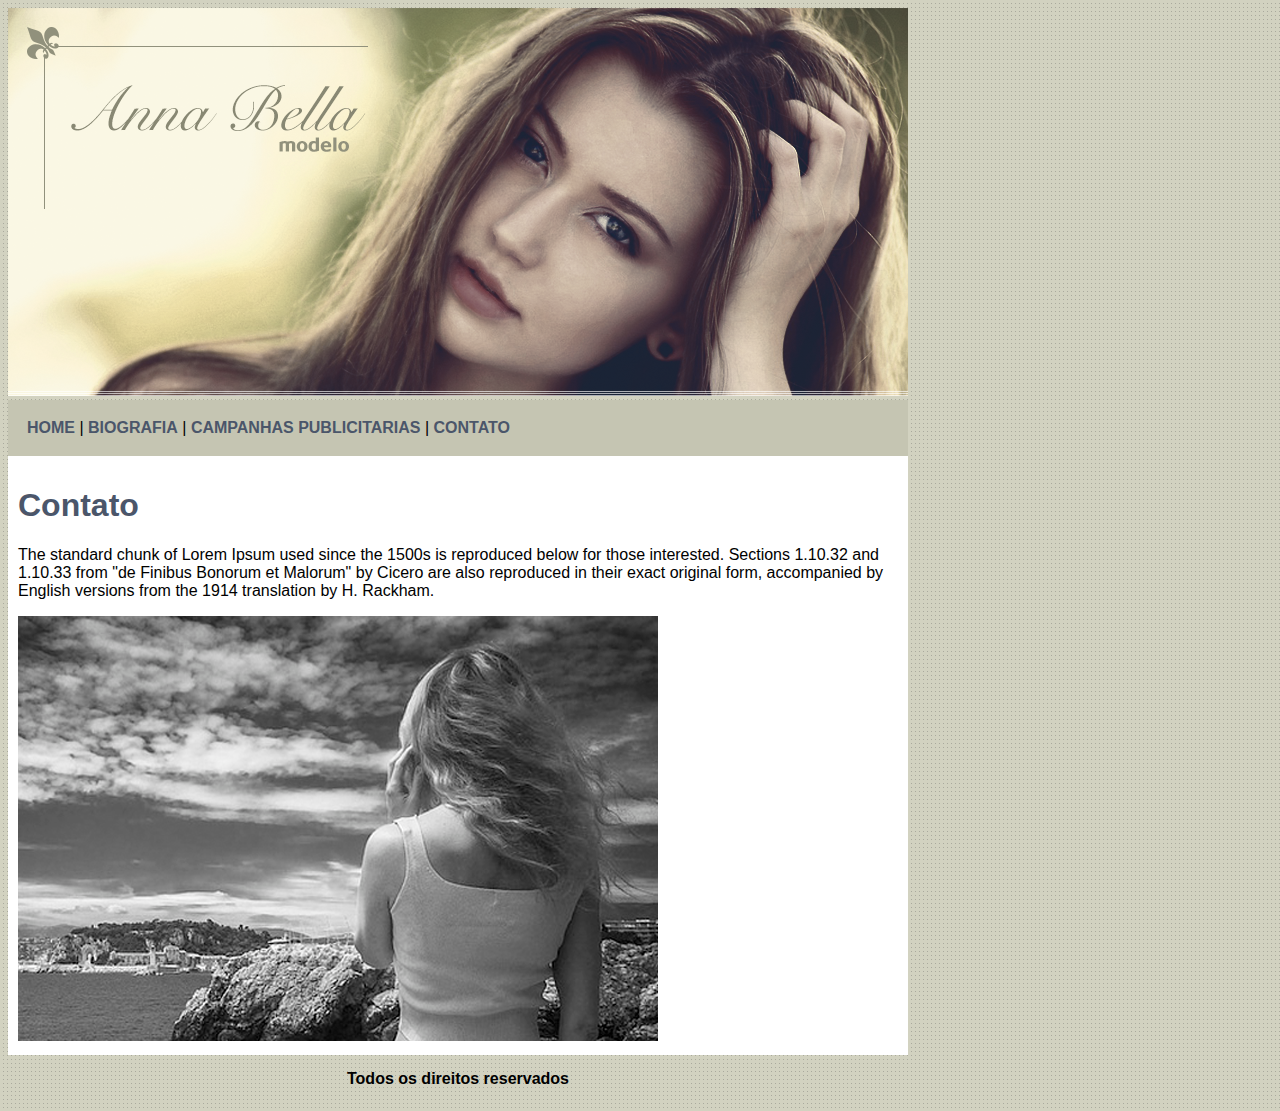
==== contato.html @ 59ac31e6 "Primeiro commit" ====
<!DOCTYPE html>

<head>
    <meta charset="UTF-8">
    <title>Anna Belle Oficial</title>

    <link rel="stylesheet" href="estilos.css">

</head>

<body>
    <div id="principal">

        <img src="medias/capa.png">

        <div id="menu">

            <a href="index.html">HOME</a> |
            <a href="biografia.html">BIOGRAFIA</a> |
            <a href="campanha-publicitaria.html">CAMPANHAS PUBLICITARIAS</a> |
            <a href="contato.html">CONTATO</a>
        </div>

        <div id="conteudo">

            <h1 class="titulo1">Contato</h1>

            <p>The standard chunk of Lorem Ipsum used since the 1500s is reproduced below for those interested. Sections 1.10.32 and
            1.10.33 from "de Finibus Bonorum et Malorum" by Cicero are also reproduced in their exact original form, accompanied by
            English versions from the 1914 translation by H. Rackham.
            </p>

            <div id="imagem2">
                <img src="medias/foto1.png">
            </div>

        </div>

        <div id="footer">Todos os direitos reservados</div>

    </div>


</body>

</html>
---- estilos.css ----
body{
    background: #4b566a url('medias/fundo.png');
    font: 16px Arial, Helvetica, sans-serif;
}

#principal{
    width: 900px;
}

#menu{
    padding: 19px;
    background-color: #C5C5B2;

}

#conteudo{
    background-color: white;
    color: black;
    padding: 10px;
}

.titulo1{
    color: #4b566a;
}

a {
    color: #4b566a;
    text-decoration: none;
    font-weight: bold;
}

#footer{
    color: black;
    font-weight: bold;
    padding: 15px;
    text-align: center;
}

.imagens-campanha{
    border: 10px solid #c3c3ae;
}
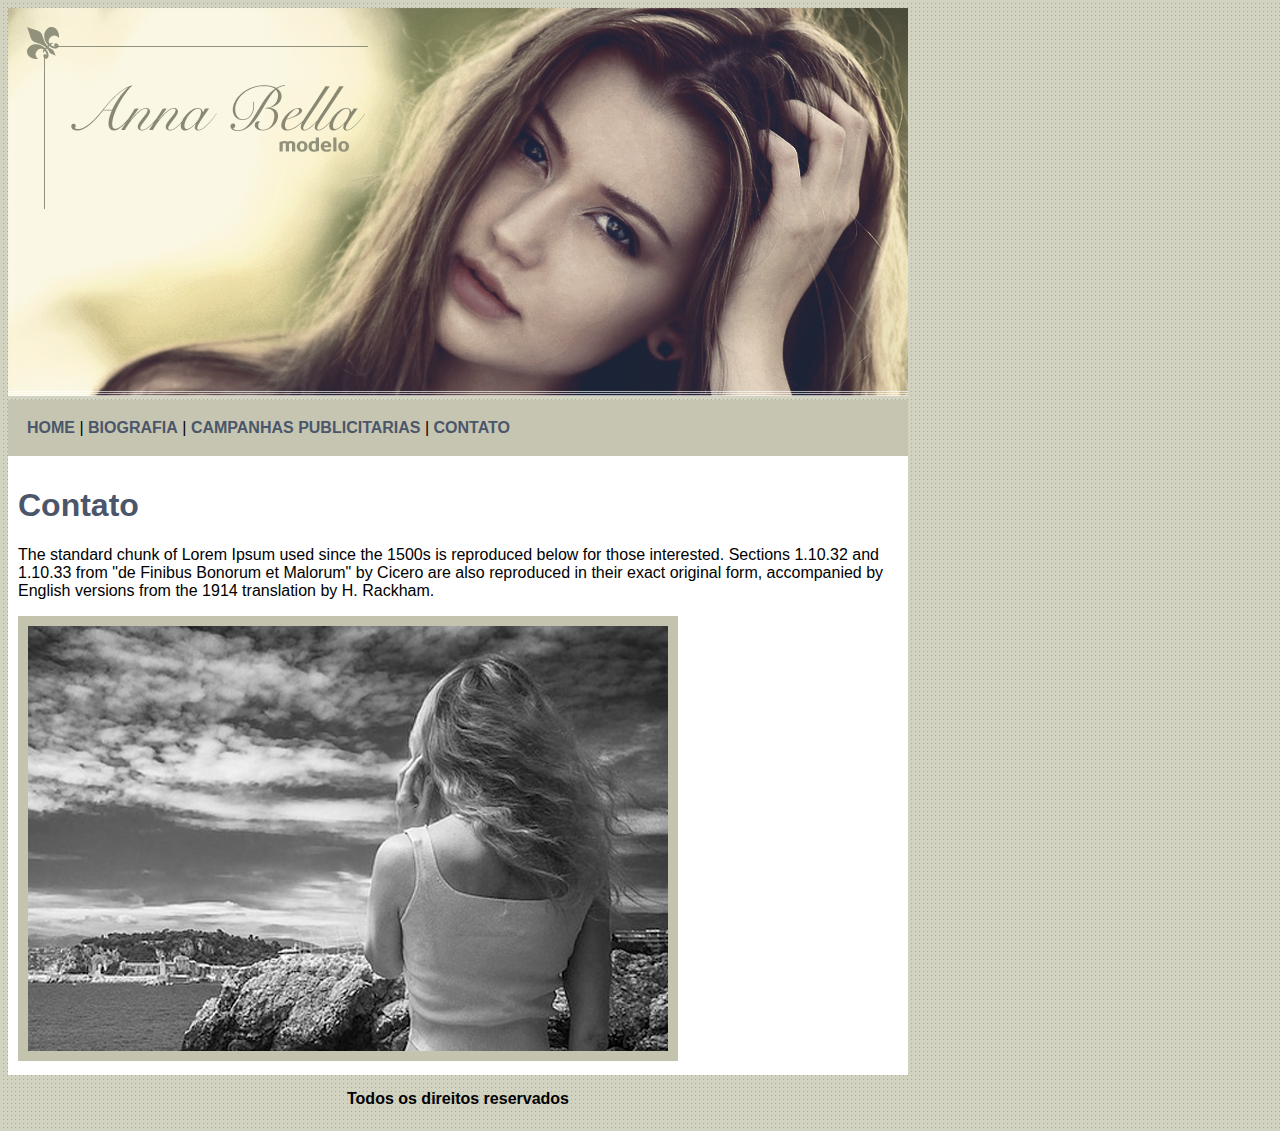
==== commit b557edba: "Finalizando pagina de contato e biografia" ====
--- a/contato.html
+++ b/contato.html
@@ -18,7 +18,7 @@
             <a href="index.html">HOME</a> |
             <a href="biografia.html">BIOGRAFIA</a> |
             <a href="campanha-publicitaria.html">CAMPANHAS PUBLICITARIAS</a> |
-            <a href="contato.html">CONTATO</a>
+            <a href="">CONTATO</a>
         </div>
 
         <div id="conteudo">
@@ -29,10 +29,8 @@
             1.10.33 from "de Finibus Bonorum et Malorum" by Cicero are also reproduced in their exact original form, accompanied by
             English versions from the 1914 translation by H. Rackham.
             </p>
-
-            <div id="imagem2">
-                <img src="medias/foto1.png">
-            </div>
+            
+            <img src="medias/foto1.png" class="imagens-campanha">
 
         </div>
 
